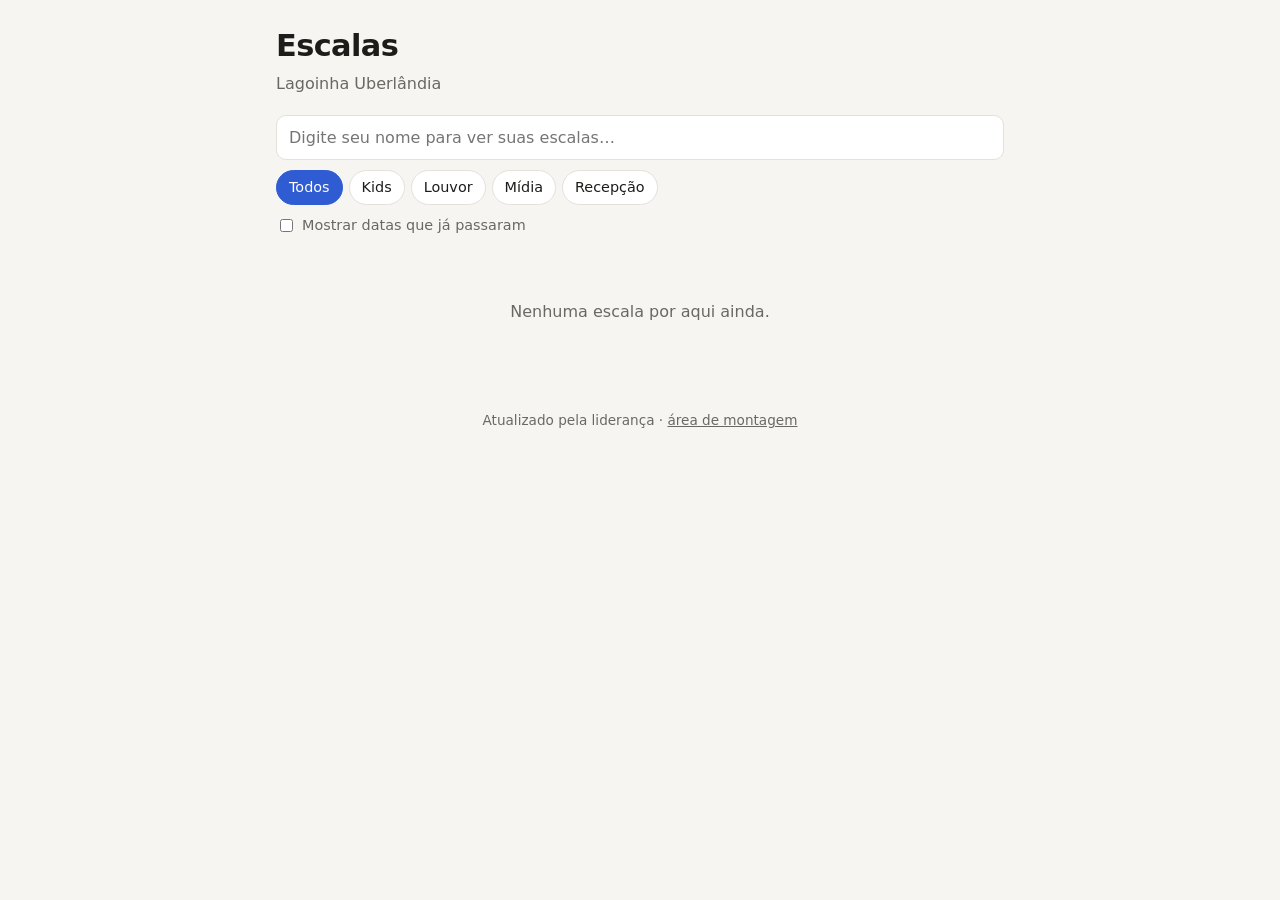
==== index.html @ d143d2ea "Add files via upload" ====
<!doctype html>
<html lang="pt-BR">
<head>
  <meta charset="utf-8">
  <meta name="viewport" content="width=device-width, initial-scale=1">
  <title>Escalas</title>
  <link rel="stylesheet" href="style.css">
</head>
<body>
<div class="wrap">
  <header>
    <h1 id="titulo">Escalas</h1>
    <p id="subtitulo"></p>
  </header>

  <div class="filtros">
    <input type="search" id="busca" placeholder="Digite seu nome para ver suas escalas…" autocomplete="off">
    <div class="chips" id="chips"></div>
    <label class="toggle"><input type="checkbox" id="passadas"> Mostrar datas que já passaram</label>
  </div>

  <main id="lista"><p class="vazio">Carregando escalas…</p></main>

  <p class="rodape">Atualizado pela liderança · <a href="montar.html">área de montagem</a></p>
</div>

<script>
const DIAS = ["domingo", "segunda", "terça", "quarta", "quinta", "sexta", "sábado"];
const MESES = ["janeiro","fevereiro","março","abril","maio","junho","julho","agosto","setembro","outubro","novembro","dezembro"];

let dados = { eventos: [] };
let filtroMin = "Todos";

const $ = id => document.getElementById(id);
const esc = s => String(s ?? "").replace(/[&<>"']/g, c => ({ "&":"&amp;","<":"&lt;",">":"&gt;",'"':"&quot;","'":"&#39;" }[c]));
const norm = s => String(s ?? "").normalize("NFD").replace(/[\u0300-\u036f]/g, "").toLowerCase().trim();

function parseData(iso) {
  const [y, m, d] = String(iso).split("-").map(Number);
  return new Date(y, (m || 1) - 1, d || 1);
}
function hojeISO() {
  const h = new Date();
  return `${h.getFullYear()}-${String(h.getMonth()+1).padStart(2,"0")}-${String(h.getDate()).padStart(2,"0")}`;
}
function rotuloDia(iso) {
  const d = parseData(iso);
  const base = `${DIAS[d.getDay()]}, ${d.getDate()} de ${MESES[d.getMonth()]}`;
  const hoje = hojeISO();
  if (iso === hoje) return "Hoje · " + base;
  const amanha = new Date(); amanha.setDate(amanha.getDate() + 1);
  const amISO = `${amanha.getFullYear()}-${String(amanha.getMonth()+1).padStart(2,"0")}-${String(amanha.getDate()).padStart(2,"0")}`;
  if (iso === amISO) return "Amanhã · " + base;
  return base;
}
function destacar(texto, termo) {
  const t = esc(texto);
  if (!termo) return t;
  return norm(texto).includes(termo) ? `<mark>${t}</mark>` : t;
}

function montarChips() {
  const mins = [...new Set(dados.eventos.flatMap(e => (e.escala || []).map(l => l.ministerio).filter(Boolean)))].sort((a,b)=>a.localeCompare(b,"pt-BR"));
  const todos = ["Todos", ...mins];
  $("chips").innerHTML = todos.map(m =>
    `<button class="chip ${m === filtroMin ? "on" : ""}" data-m="${esc(m)}">${esc(m)}</button>`).join("");
  $("chips").querySelectorAll(".chip").forEach(b => b.onclick = () => { filtroMin = b.dataset.m; montarChips(); render(); });
}

function render() {
  const termo = norm($("busca").value);
  const verPassadas = $("passadas").checked;
  const hoje = hojeISO();

  let eventos = [...dados.eventos]
    .filter(e => verPassadas || (e.data || "") >= hoje)
    .sort((a, b) => (a.data + (a.horario || "")).localeCompare(b.data + (b.horario || "")));

  const html = [];
  const porDia = new Map();

  for (const ev of eventos) {
    let linhas = (ev.escala || []).filter(l => filtroMin === "Todos" || l.ministerio === filtroMin);
    if (termo) linhas = linhas.filter(l => (l.pessoas || []).some(p => norm(p).includes(termo)));
    if (!linhas.length) continue;

    const grupos = new Map();
    for (const l of linhas) {
      const k = l.ministerio || "Geral";
      if (!grupos.has(k)) grupos.set(k, []);
      grupos.get(k).push(l);
    }
    const blocos = [...grupos].map(([min, ls]) => `
      <div class="min">
        <h4>${esc(min)}</h4>
        ${ls.map(l => `<div class="linha"><span class="funcao">${esc(l.funcao)}</span><span>${(l.pessoas||[]).map(p => destacar(p, termo)).join(", ")}</span></div>`).join("")}
      </div>`).join("");

    const card = `
      <article class="evento">
        <div class="evento-topo">
          <h3>${esc(ev.nome || "Evento")}</h3>
          ${ev.horario ? `<span class="hora">${esc(ev.horario)}</span>` : ""}
        </div>
        ${ev.obs ? `<p class="obs">${esc(ev.obs)}</p>` : ""}
        ${blocos}
      </article>`;
    if (!porDia.has(ev.data)) porDia.set(ev.data, []);
    porDia.get(ev.data).push(card);
  }

  for (const [dia, cards] of porDia) {
    html.push(`<section class="dia ${dia === hoje ? "hoje" : ""}"><h2>${rotuloDia(dia)}</h2>${cards.join("")}</section>`);
  }

  $("lista").innerHTML = html.length ? html.join("")
    : `<p class="vazio">${termo ? "Nenhuma escala encontrada para esse nome." : "Nenhuma escala por aqui ainda."}</p>`;
}

async function iniciar() {
  try {
    const r = await fetch("escalas.json?v=" + Date.now(), { cache: "no-store" });
    dados = await r.json();
  } catch (e) {
    $("lista").innerHTML = `<p class="vazio">Não consegui carregar as escalas. Se você abriu o arquivo direto do computador, publique no GitHub Pages para funcionar.</p>`;
    return;
  }
  dados.eventos = dados.eventos || [];
  if (dados.titulo) { $("titulo").textContent = dados.titulo; document.title = dados.titulo; }
  $("subtitulo").textContent = dados.subtitulo || "";

  const q = new URLSearchParams(location.search).get("nome");
  if (q) $("busca").value = q;

  montarChips();
  render();
}

$("busca").addEventListener("input", render);
$("passadas").addEventListener("change", render);
iniciar();
</script>
</body>
</html>
---- style.css ----
:root {
  --bg: #f6f5f2;
  --card: #ffffff;
  --text: #1d1c1a;
  --muted: #6b6862;
  --line: #e4e1da;
  --accent: #2f5bd3;
  --accent-soft: #e6ecfb;
  --hl: #fff1b8;
  --danger: #c0392b;
  --radius: 14px;
}
@media (prefers-color-scheme: dark) {
  :root {
    --bg: #141413;
    --card: #1f1e1c;
    --text: #f1efe9;
    --muted: #a19d94;
    --line: #34322e;
    --accent: #7d9bff;
    --accent-soft: #24304f;
    --hl: #5a4a10;
    --danger: #ff7a6b;
  }
}
* { box-sizing: border-box; }
html, body { margin: 0; }
body {
  background: var(--bg);
  color: var(--text);
  font: 16px/1.45 system-ui, -apple-system, "Segoe UI", Roboto, sans-serif;
}
.wrap { max-width: 760px; margin: 0 auto; padding: 24px 16px 64px; }
header h1 { margin: 0; font-size: 1.9rem; letter-spacing: -0.02em; }
header p { margin: 4px 0 0; color: var(--muted); }

input, select, textarea, button { font: inherit; color: inherit; }
input[type=text], input[type=search], input[type=date], input[type=time], textarea {
  width: 100%;
  padding: 10px 12px;
  border: 1px solid var(--line);
  border-radius: 10px;
  background: var(--card);
}
input:focus, textarea:focus { outline: 2px solid var(--accent); outline-offset: -1px; }

button, .btn {
  display: inline-flex; align-items: center; gap: 6px;
  padding: 9px 14px;
  border: 1px solid var(--line);
  border-radius: 10px;
  background: var(--card);
  cursor: pointer;
  text-decoration: none;
}
button.primary, .btn.primary { background: var(--accent); border-color: var(--accent); color: #fff; }
button.danger { color: var(--danger); }
button.ghost { border-color: transparent; background: transparent; }
button:hover { filter: brightness(0.97); }

/* ---------- Página pública ---------- */
.filtros { margin: 20px 0 8px; display: grid; gap: 10px; }
.chips { display: flex; flex-wrap: wrap; gap: 6px; }
.chip {
  padding: 6px 12px; border-radius: 999px; border: 1px solid var(--line);
  background: var(--card); cursor: pointer; font-size: 0.9rem;
}
.chip.on { background: var(--accent); border-color: var(--accent); color: #fff; }
.toggle { color: var(--muted); font-size: 0.9rem; display: flex; gap: 6px; align-items: center; }

.dia { margin-top: 28px; }
.dia > h2 {
  font-size: 0.85rem; text-transform: uppercase; letter-spacing: 0.06em;
  color: var(--muted); margin: 0 0 10px;
}
.dia.hoje > h2 { color: var(--accent); }
.evento {
  background: var(--card); border: 1px solid var(--line); border-radius: var(--radius);
  padding: 16px; margin-bottom: 12px;
}
.evento-topo { display: flex; justify-content: space-between; gap: 12px; align-items: baseline; }
.evento h3 { margin: 0; font-size: 1.1rem; }
.hora { color: var(--muted); font-variant-numeric: tabular-nums; white-space: nowrap; }
.obs { margin: 6px 0 0; color: var(--muted); font-size: 0.92rem; }
.min { margin-top: 14px; }
.min h4 {
  margin: 0 0 6px; font-size: 0.8rem; text-transform: uppercase; letter-spacing: 0.05em;
  color: var(--accent);
}
.linha { display: grid; grid-template-columns: minmax(90px, 38%) 1fr; gap: 10px; padding: 5px 0; border-top: 1px solid var(--line); }
.linha:first-of-type { border-top: 0; }
.funcao { color: var(--muted); }
mark { background: var(--hl); color: inherit; border-radius: 4px; padding: 0 3px; }
.vazio { text-align: center; color: var(--muted); padding: 48px 0; }
.rodape { margin-top: 40px; text-align: center; font-size: 0.85rem; color: var(--muted); }
.rodape a { color: var(--muted); }

/* ---------- Editor ---------- */
.barra {
  position: sticky; top: 0; z-index: 5;
  background: var(--bg); padding: 12px 0; border-bottom: 1px solid var(--line);
  display: flex; flex-wrap: wrap; gap: 8px; align-items: center;
}
.barra .status { margin-left: auto; color: var(--muted); font-size: 0.85rem; }
.campos2 { display: grid; grid-template-columns: 1fr 1fr; gap: 10px; }
.campos3 { display: grid; grid-template-columns: 150px 110px 1fr; gap: 10px; }
label.l { display: block; font-size: 0.8rem; color: var(--muted); margin-bottom: 4px; }
.ed-evento { background: var(--card); border: 1px solid var(--line); border-radius: var(--radius); padding: 16px; margin-top: 16px; }
.ed-evento .acoes { display: flex; gap: 6px; justify-content: flex-end; margin-top: 12px; flex-wrap: wrap; }
.ed-linha { display: grid; grid-template-columns: 1fr 1fr 1.4fr auto; gap: 8px; margin-top: 8px; align-items: center; }
.ed-cab { display: grid; grid-template-columns: 1fr 1fr 1.4fr auto; gap: 8px; margin-top: 14px; font-size: 0.8rem; color: var(--muted); }
.ed-cab span:last-child { width: 40px; }
.ajuda {
  background: var(--accent-soft); border-radius: var(--radius); padding: 14px 16px; margin: 18px 0 0;
  font-size: 0.92rem;
}
.ajuda ol { margin: 6px 0 0; padding-left: 20px; }

@media (max-width: 600px) {
  .barra { position: static; }
  .barra .status { margin-left: 0; width: 100%; }
  .campos3 { grid-template-columns: 1fr 1fr; }
  .campos3 > div:last-child { grid-column: 1 / -1; }
  .ed-cab { display: none; }
  .ed-linha { grid-template-columns: 1fr 1fr; padding-top: 8px; border-top: 1px solid var(--line); }
  .ed-linha .pessoas { grid-column: 1 / -1; }
  .ed-linha button { grid-column: 1 / -1; justify-self: end; }
  .linha { grid-template-columns: 1fr; gap: 0; }
}
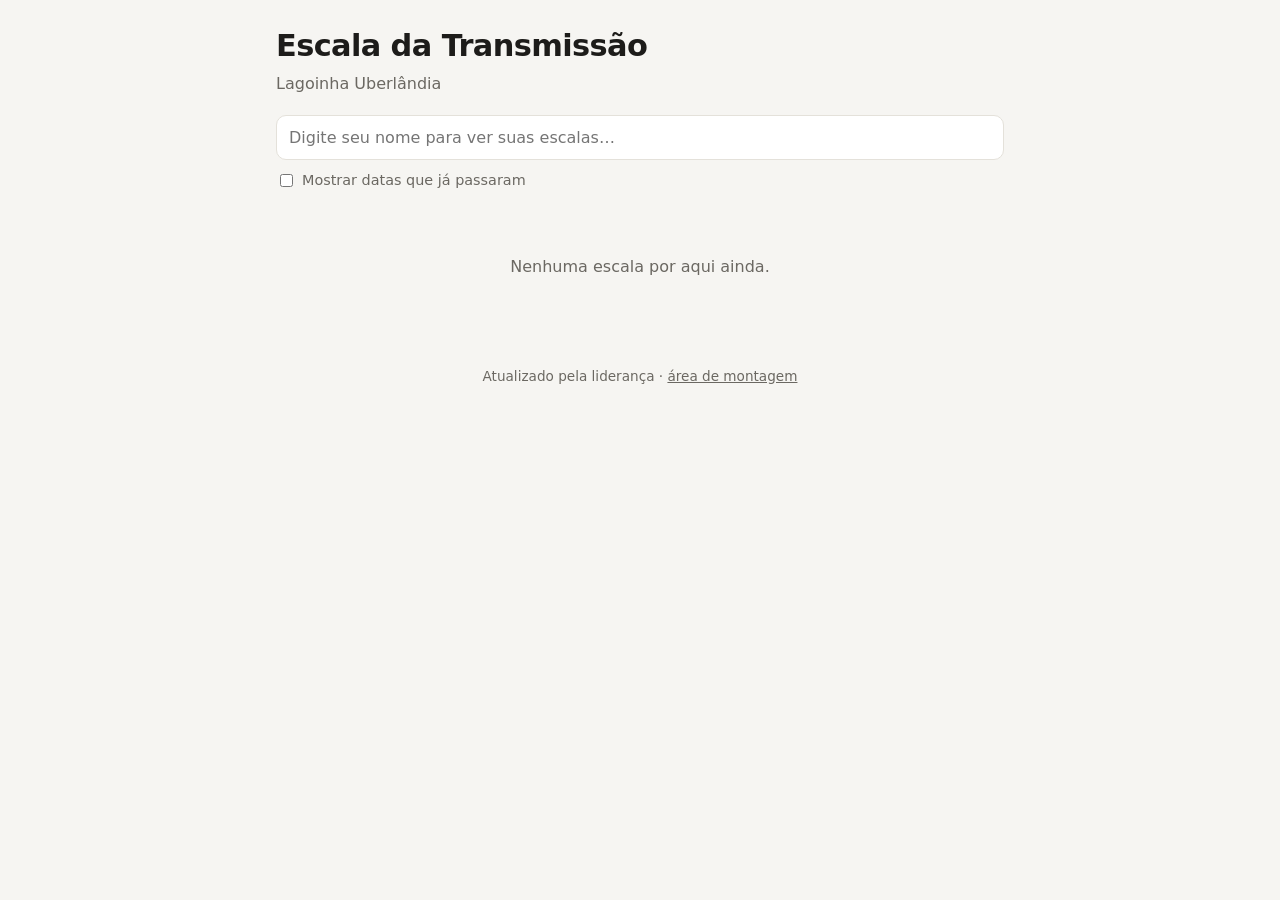
==== commit e6353a1e: "Add files via upload" ====
--- a/index.html
+++ b/index.html
@@ -9,7 +9,7 @@
 <body>
 <div class="wrap">
   <header>
-    <h1 id="titulo">Escalas</h1>
+    <h1 id="titulo">Escala da Transmissão</h1>
     <p id="subtitulo"></p>
   </header>
 
@@ -30,10 +30,11 @@
 
 let dados = { eventos: [] };
 let filtroMin = "Todos";
+let unicoMin = false;
 
 const $ = id => document.getElementById(id);
 const esc = s => String(s ?? "").replace(/[&<>"']/g, c => ({ "&":"&amp;","<":"&lt;",">":"&gt;",'"':"&quot;","'":"&#39;" }[c]));
-const norm = s => String(s ?? "").normalize("NFD").replace(/[\u0300-\u036f]/g, "").toLowerCase().trim();
+const norm = s => String(s ?? "").normalize("NFD").replace(/[̀-ͯ]/g, "").toLowerCase().trim();
 
 function parseData(iso) {
   const [y, m, d] = String(iso).split("-").map(Number);
@@ -61,6 +62,8 @@
 
 function montarChips() {
   const mins = [...new Set(dados.eventos.flatMap(e => (e.escala || []).map(l => l.ministerio).filter(Boolean)))].sort((a,b)=>a.localeCompare(b,"pt-BR"));
+  unicoMin = mins.length <= 1;
+  $("chips").hidden = unicoMin;
   const todos = ["Todos", ...mins];
   $("chips").innerHTML = todos.map(m =>
     `<button class="chip ${m === filtroMin ? "on" : ""}" data-m="${esc(m)}">${esc(m)}</button>`).join("");
@@ -92,7 +95,7 @@
     }
     const blocos = [...grupos].map(([min, ls]) => `
       <div class="min">
-        <h4>${esc(min)}</h4>
+        ${unicoMin ? "" : `<h4>${esc(min)}</h4>`}
         ${ls.map(l => `<div class="linha"><span class="funcao">${esc(l.funcao)}</span><span>${(l.pessoas||[]).map(p => destacar(p, termo)).join(", ")}</span></div>`).join("")}
       </div>`).join("");
 
--- a/style.css
+++ b/style.css
@@ -127,3 +127,46 @@
   .ed-linha button { grid-column: 1 / -1; justify-self: end; }
   .linha { grid-template-columns: 1fr; gap: 0; }
 }
+
+/* ---------- Montar v2 ---------- */
+a.link { color: var(--accent); }
+.abas { display: flex; gap: 6px; flex-wrap: wrap; margin: 20px 0 4px; }
+.abas button { border-radius: 999px; font-size: 0.92rem; }
+.abas button.on { background: var(--text); color: var(--bg); border-color: var(--text); }
+.bloco { margin-top: 24px; }
+.bloco h2 { font-size: 1.05rem; margin: 0 0 10px; }
+.bloco h2 .sub { font-weight: 400; color: var(--muted); font-size: 0.9rem; }
+.bloco.destaque { border-top: 2px solid var(--accent); padding-top: 16px; margin-top: 32px; }
+.dica { color: var(--muted); font-size: 0.9rem; margin: 6px 0 10px; }
+.linha-form { display: flex; gap: 8px; align-items: end; flex-wrap: wrap; }
+.linha-form input[type=text] { flex: 1; min-width: 160px; }
+.seg { display: inline-flex; gap: 6px; align-items: center; padding: 9px 12px; border: 1px solid var(--line); border-radius: 10px; background: var(--card); cursor: pointer; }
+select { padding: 9px 10px; border: 1px solid var(--line); border-radius: 10px; background: var(--card); width: 100%; }
+input[type=month], input[type=number] { padding: 9px 10px; border: 1px solid var(--line); border-radius: 10px; background: var(--card); }
+.cartao { background: var(--card); border: 1px solid var(--line); border-radius: var(--radius); padding: 14px; margin-bottom: 10px; }
+.cartao .acoes { display: flex; justify-content: flex-end; margin-top: 10px; }
+.vagas { display: flex; flex-wrap: wrap; gap: 8px; }
+.vagas label { display: flex; align-items: center; gap: 6px; font-size: 0.9rem; }
+.vagas input { width: 64px; }
+.chip .mini { border: 0; background: transparent; color: inherit; padding: 0 0 0 4px; cursor: pointer; }
+.ghost-chip { border-style: dashed; color: var(--muted); }
+.disp-topo { display: flex; gap: 8px; align-items: baseline; flex-wrap: wrap; margin-bottom: 10px; }
+.disp-topo span { color: var(--muted); }
+.disp-topo .conta, .disp-topo button { margin-left: auto; }
+.conta { font-size: 0.85rem; font-variant-numeric: tabular-nums; }
+.conta.falta { color: var(--danger); font-weight: 600; }
+.acoes-grandes { display: flex; gap: 8px; flex-wrap: wrap; margin: 18px 0; }
+button.grande { padding: 13px 22px; font-size: 1.05rem; font-weight: 600; }
+.res-linha { display: grid; grid-template-columns: 120px 1fr auto; gap: 10px; align-items: center; padding: 5px 0; border-top: 1px solid var(--line); }
+.res-linha:first-of-type { border-top: 0; }
+.res-linha.alerta select { border-color: var(--danger); }
+.aviso, .txt-alerta { color: var(--danger); font-size: 0.85rem; }
+.resumo { display: flex; flex-wrap: wrap; gap: 6px; margin: 4px 0 14px; }
+.pill { background: var(--accent-soft); border-radius: 999px; padding: 4px 10px; font-size: 0.88rem; }
+textarea { width: 100%; font-family: ui-monospace, monospace; font-size: 0.85rem; }
+.status-fixo { position: fixed; left: 50%; bottom: 18px; transform: translateX(-50%) translateY(20px); opacity: 0; transition: .2s; background: var(--text); color: var(--bg); padding: 8px 16px; border-radius: 999px; font-size: 0.9rem; pointer-events: none; margin: 0; }
+.status-fixo.vis { opacity: 1; transform: translateX(-50%); }
+[hidden] { display: none !important; }
+@media (max-width: 600px) {
+  .res-linha { grid-template-columns: 1fr; gap: 4px; }
+}
